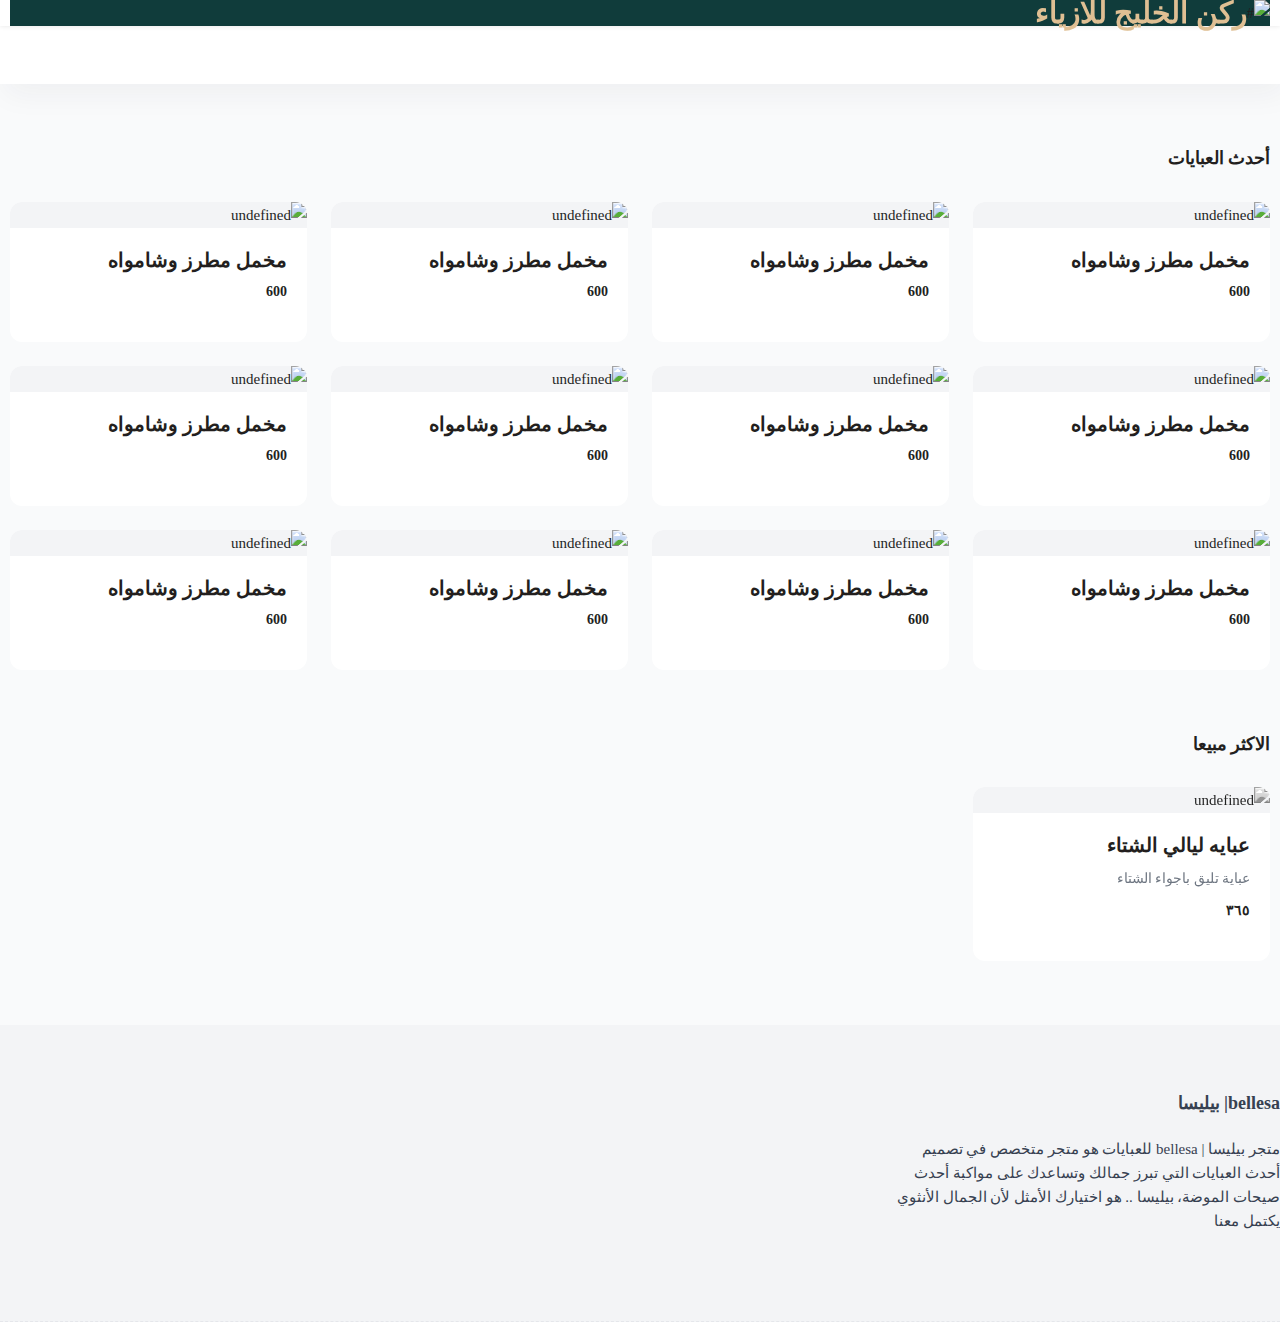
==== index.html @ 8e9e6263 "Add files via upload" ====
<!DOCTYPE html>
<html lang="ar" dir="rtl" class="hydrated"><!-- بسم الله الرحمن الرحيم --><head>
  <meta http-equiv="Content-Type" content="text/html; charset=UTF-8">
  <meta http-equiv="X-UA-Compatible" content="IE=edge">
  <meta name="viewport" content="width=device-width, initial-scale=1.0">
  <title>بيليسا bellesa  - افضل متجر عبايات نسائية خليجية تسوق الان</title>

<style>
  .loader-init {
      position: fixed;
      top: 0;
      left: 0;
      width: 100vw;
      height: 100vh;
      display: flex;
      align-items: center;
      justify-content: center;
      background: white;
      transition: opacity 0.75s, visibility 0.75s;
      z-index: 9999;
  }

  .loader-init--hidden {
      opacity: 0;
      visibility: hidden;
  }

  .loader-init::after {
      content: "";
      width: 36px;
      height: 36px;
      border: 3px solid #eee;
      border-top-color: #5bd5c4;
      border-radius: 50%;
      animation: loading 0.75s ease infinite;
  }

  @keyframes loading {
      from {
        transform: rotate(0turn);
      }
      to {
        transform: rotate(1turn);
      }
  }
</style>



<!-- fav icon -->
<link rel="icon" type="image/png" href="#">
<link rel="apple-touch-icon-precomposed" href="#">
<link rel="stylesheet" href="./app.css">
     
    
<body id="app" class="overflow-x-hidden index salla-1298199463 color-mode-light rtl font-dinnextltarabic-regular footer-is-light">
<header >
    <div id="mainnav" class="main-nav-container shadow-default bg-white fixed-pinned animated fixed-header" style="height: 64px;">
      <div class="inner bg-inherit">
          <div class="container">
              <div class="flex items-stretch justify-between relative" style="background-color: #103c3b;">
                  <div class="flex items-center">
                      
                      <a class="navbar-brand">
                          <img fetchpriority="high" width="100%" height="100%" loading="eager" src="../logo 1.png" alt="#">                                         
                          <p style="color: #dfbf93; font-size: 30px; font-weight: bold; font-family: 'Amiri', 'IranNastaliq', serif;">ركن الخليج للازياء</p>
                      </a>
                  
                  </div>
               </div>
           </div>
       </div>
    </div>
</header>

<section class="s-block container">
          <div class="s-block__title">
        <div class="right-side">
          <h2>أحدث العبايات</h2>
                  </div>
                    
              </div>
    
    <div class="s-products-list-wrapper s-products-list-vertical-cards">
      <custom-salla-product-card class="s-product-card-entry s-product-card-vertical s-product-card-fit-height">
        <div class="s-product-card-image">
            <img class="s-product-card-image-cover lazy loaded" src="../img1.jpg" alt="undefined" loading="lazy" data-ll-status="loaded">
          
        </div>
        <div class="s-product-card-content">
        
          <div class="s-product-card-content-main ">
            <h3 class="s-product-card-content-title">مخمل مطرز وشامواه</h3>
          </div>
          <div class="s-product-card-content-sub ">
            <h4 class="s-product-card-price">600 <i class="sicon-sar"></i></h4>
          </div>

        </div>
      </custom-salla-product-card>
      <custom-salla-product-card class="s-product-card-entry s-product-card-vertical s-product-card-fit-height">
        <div class="s-product-card-image">
            <img class="s-product-card-image-cover lazy loaded" src="../img2.jpg" alt="undefined" loading="lazy" data-ll-status="loaded">
          
        </div>
        <div class="s-product-card-content">
        
          <div class="s-product-card-content-main ">
            <h3 class="s-product-card-content-title">مخمل مطرز وشامواه</h3>
          </div>
          <div class="s-product-card-content-sub ">
            <h4 class="s-product-card-price">600 <i class="sicon-sar"></i></h4>
          </div>

        </div>
      </custom-salla-product-card>
      <custom-salla-product-card class="s-product-card-entry s-product-card-vertical s-product-card-fit-height">
        <div class="s-product-card-image">
            <img class="s-product-card-image-cover lazy loaded" src="../img3.jpg" alt="undefined" loading="lazy" data-ll-status="loaded">
          
        </div>
        <div class="s-product-card-content">
        
          <div class="s-product-card-content-main ">
            <h3 class="s-product-card-content-title">مخمل مطرز وشامواه</h3>
          </div>
          <div class="s-product-card-content-sub ">
            <h4 class="s-product-card-price">600 <i class="sicon-sar"></i></h4>
          </div>

        </div>
      </custom-salla-product-card>
      <custom-salla-product-card class="s-product-card-entry s-product-card-vertical s-product-card-fit-height">
        <div class="s-product-card-image">
            <img class="s-product-card-image-cover lazy loaded" src="../img4.jpg" alt="undefined" loading="lazy" data-ll-status="loaded">
          
        </div>
        <div class="s-product-card-content">
        
          <div class="s-product-card-content-main ">
            <h3 class="s-product-card-content-title">مخمل مطرز وشامواه</h3>
          </div>
          <div class="s-product-card-content-sub ">
            <h4 class="s-product-card-price">600 <i class="sicon-sar"></i></h4>
          </div>

        </div>
      </custom-salla-product-card>
      <custom-salla-product-card class="s-product-card-entry s-product-card-vertical s-product-card-fit-height">
        <div class="s-product-card-image">
            <img class="s-product-card-image-cover lazy loaded" src="../img5.jpg" alt="undefined" loading="lazy" data-ll-status="loaded">
          
        </div>
        <div class="s-product-card-content">
        
          <div class="s-product-card-content-main ">
            <h3 class="s-product-card-content-title">مخمل مطرز وشامواه</h3>
          </div>
          <div class="s-product-card-content-sub ">
            <h4 class="s-product-card-price">600 <i class="sicon-sar"></i></h4>
          </div>

        </div>
      </custom-salla-product-card>
      <custom-salla-product-card class="s-product-card-entry s-product-card-vertical s-product-card-fit-height">
        <div class="s-product-card-image">
            <img class="s-product-card-image-cover lazy loaded" src="../img6.jpg" alt="undefined" loading="lazy" data-ll-status="loaded">
          
        </div>
        <div class="s-product-card-content">
        
          <div class="s-product-card-content-main ">
            <h3 class="s-product-card-content-title">مخمل مطرز وشامواه</h3>
          </div>
          <div class="s-product-card-content-sub ">
            <h4 class="s-product-card-price">600 <i class="sicon-sar"></i></h4>
          </div>

        </div>
      </custom-salla-product-card>
      <custom-salla-product-card class="s-product-card-entry s-product-card-vertical s-product-card-fit-height">
        <div class="s-product-card-image">
            <img class="s-product-card-image-cover lazy loaded" src="../img7.jpg" alt="undefined" loading="lazy" data-ll-status="loaded">
          
        </div>
        <div class="s-product-card-content">
        
          <div class="s-product-card-content-main ">
            <h3 class="s-product-card-content-title">مخمل مطرز وشامواه</h3>
          </div>
          <div class="s-product-card-content-sub ">
            <h4 class="s-product-card-price">600 <i class="sicon-sar"></i></h4>
          </div>

        </div>
      </custom-salla-product-card>
      <custom-salla-product-card class="s-product-card-entry s-product-card-vertical s-product-card-fit-height">
        <div class="s-product-card-image">
            <img class="s-product-card-image-cover lazy loaded" src="../img8.jpg" alt="undefined" loading="lazy" data-ll-status="loaded">
          
        </div>
        <div class="s-product-card-content">
        
          <div class="s-product-card-content-main ">
            <h3 class="s-product-card-content-title">مخمل مطرز وشامواه</h3>
          </div>
          <div class="s-product-card-content-sub ">
            <h4 class="s-product-card-price">600 <i class="sicon-sar"></i></h4>
          </div>

        </div>
      </custom-salla-product-card>
      <custom-salla-product-card class="s-product-card-entry s-product-card-vertical s-product-card-fit-height">
        <div class="s-product-card-image">
            <img class="s-product-card-image-cover lazy loaded" src="../img9.jpg" alt="undefined" loading="lazy" data-ll-status="loaded">
          
        </div>
        <div class="s-product-card-content">
        
          <div class="s-product-card-content-main ">
            <h3 class="s-product-card-content-title">مخمل مطرز وشامواه</h3>
          </div>
          <div class="s-product-card-content-sub ">
            <h4 class="s-product-card-price">600 <i class="sicon-sar"></i></h4>
          </div>

        </div>
      </custom-salla-product-card>
      <custom-salla-product-card class="s-product-card-entry s-product-card-vertical s-product-card-fit-height">
        <div class="s-product-card-image">
            <img class="s-product-card-image-cover lazy loaded" src="../img10.jpg" alt="undefined" loading="lazy" data-ll-status="loaded">
          
        </div>
        <div class="s-product-card-content">
        
          <div class="s-product-card-content-main ">
            <h3 class="s-product-card-content-title">مخمل مطرز وشامواه</h3>
          </div>
          <div class="s-product-card-content-sub ">
            <h4 class="s-product-card-price">600 <i class="sicon-sar"></i></h4>
          </div>

        </div>
      </custom-salla-product-card>
      <custom-salla-product-card class="s-product-card-entry s-product-card-vertical s-product-card-fit-height">
        <div class="s-product-card-image">
            <img class="s-product-card-image-cover lazy loaded" src="../img11.jpg" alt="undefined" loading="lazy" data-ll-status="loaded">
          
        </div>
        <div class="s-product-card-content">
        
          <div class="s-product-card-content-main ">
            <h3 class="s-product-card-content-title">مخمل مطرز وشامواه</h3>
          </div>
          <div class="s-product-card-content-sub ">
            <h4 class="s-product-card-price">600 <i class="sicon-sar"></i></h4>
          </div>

        </div>
      </custom-salla-product-card>
      <custom-salla-product-card class="s-product-card-entry s-product-card-vertical s-product-card-fit-height">
        <div class="s-product-card-image">
            <img class="s-product-card-image-cover lazy loaded" src="../img12.jpg" alt="undefined" loading="lazy" data-ll-status="loaded">
          
        </div>
        <div class="s-product-card-content">
        
          <div class="s-product-card-content-main ">
            <h3 class="s-product-card-content-title">مخمل مطرز وشامواه</h3>
          </div>
          <div class="s-product-card-content-sub ">
            <h4 class="s-product-card-price">600 <i class="sicon-sar"></i></h4>
          </div>

        </div>
      </custom-salla-product-card>
    </div>
</section>



<section class="s-block container">
      <div class="s-block__title">
        <div class="right-side">
          <h2>الاكثر مبيعا</h2>
        </div>
      </div>
    
    <salla-products-list source="selected" limit="4"  class="vertical-products s-products-list hydrated">
    <div class="s-products-list-wrapper s-products-list-vertical-cards">
      <custom-salla-product-card class="s-product-card-entry s-product-card-vertical s-product-card-fit-height s-product-card-out-of-stock" id="669067913">
        <div class="s-product-card-image">
            <img class="s-product-card-image-cover lazy loaded" src="./بيليسا bellesa - افضل متجر عبايات نسائية خليجية تسوق الان_files/oGghFCgRGvEaTD0oVEf441snAj5ScDLToPHOY8wo.jpg" alt="undefined" data-src="https://cdn.salla.sa/aOzGQ/oGghFCgRGvEaTD0oVEf441snAj5ScDLToPHOY8wo.jpg" loading="lazy" data-ll-status="loaded">        
        </div>
        <div class="s-product-card-content">
          <div class="s-product-card-content-main ">
            <h3 class="s-product-card-content-title">عبايه ليالي الشتاء</h3>
            <p class="s-product-card-content-subtitle opacity-80">عباية تليق باجواء الشتاء</p>
          </div>
          <div class="s-product-card-content-sub ">
            <h4 class="s-product-card-price">٣٦٥ <i class="sicon-sar"></i></h4>
          </div>
        </div>
      </custom-salla-product-card>
      
</section>


 
<footer class="store-footer">
	<div aria-label="footer" class="store-footer__inner">
				<a href="#" class="flex items-center m-0">
					<h3>bellesa| بيليسا</h3>
				</a>
				<p class="max-w-sm leading-6 mb-6">
						متجر بيليسا | bellesa للعبايات هو متجر متخصص في تصميم أحدث العبايات التي تبرز جمالك وتساعدك على مواكبة أحدث صيحات الموضة، بيليسا .. هو اختيارك الأمثل لأن الجمال الأنثوي يكتمل معنا
				</p>
							
	
</footer>
</body>
</html>
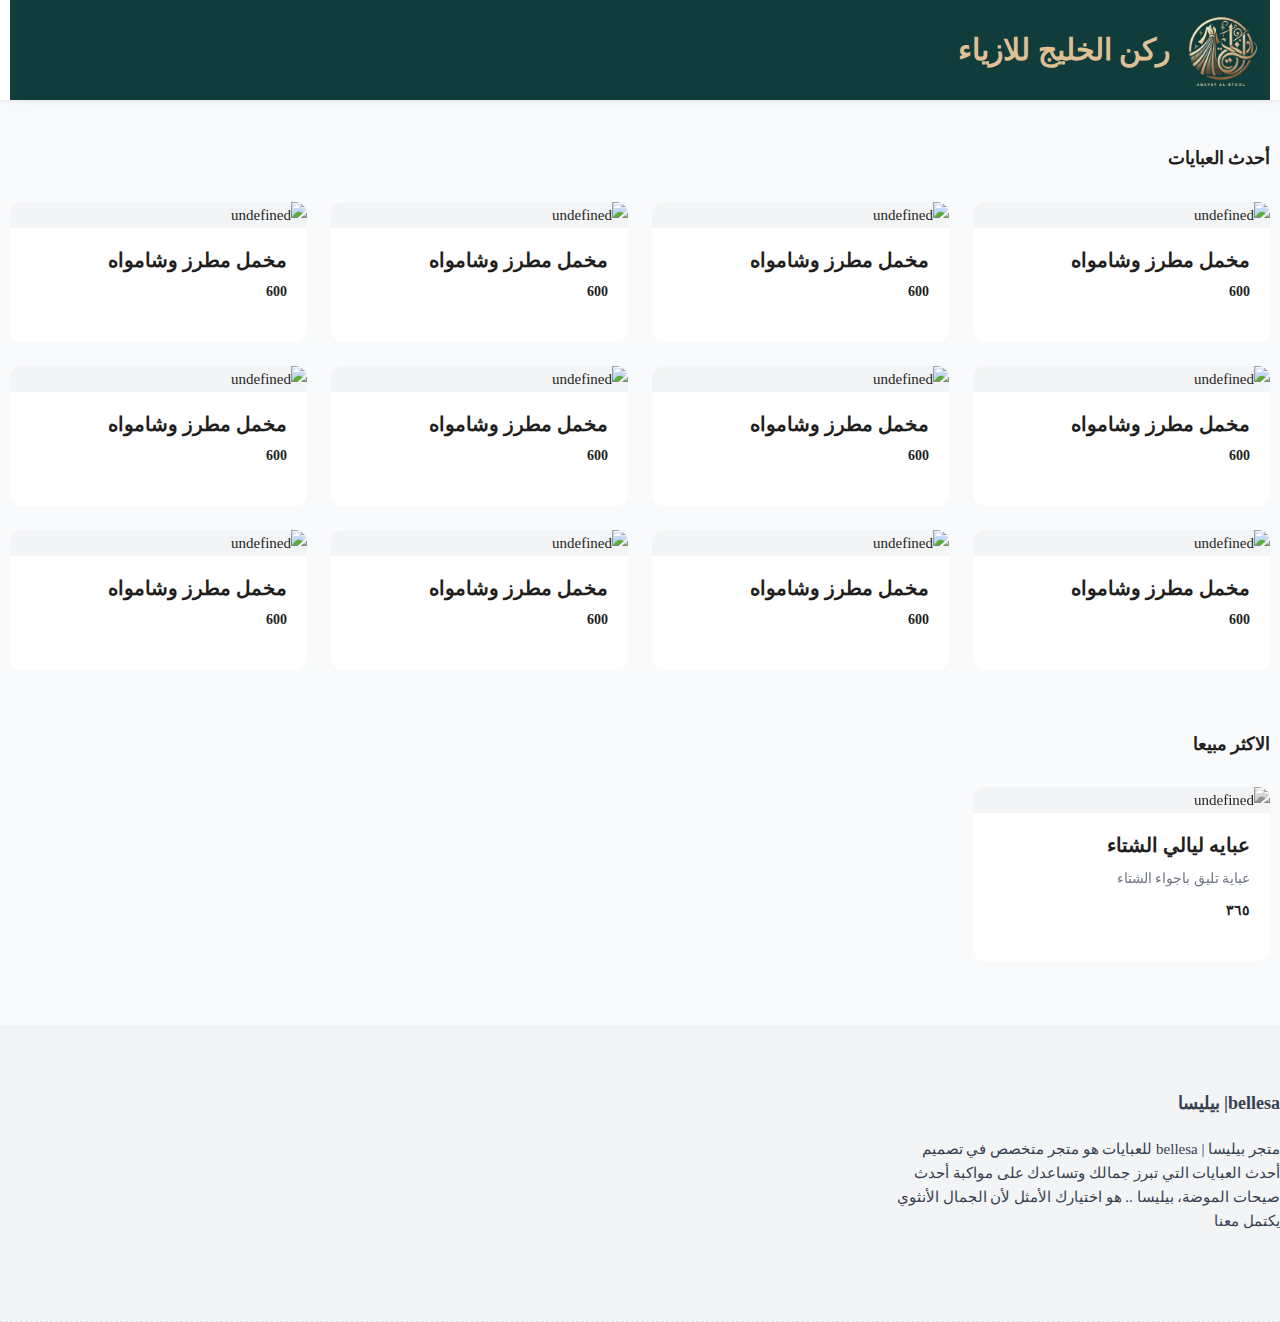
==== commit 084ec9f9: "index.html" ====
--- a/index.html
+++ b/index.html
@@ -62,7 +62,7 @@
                   <div class="flex items-center">
                       
                       <a class="navbar-brand">
-                          <img fetchpriority="high" width="100%" height="100%" loading="eager" src="../logo 1.png" alt="#">                                         
+                          <img fetchpriority="high" width="100%" height="100%" loading="eager" src="logo 1.png" alt="#">                                         
                           <p style="color: #dfbf93; font-size: 30px; font-weight: bold; font-family: 'Amiri', 'IranNastaliq', serif;">ركن الخليج للازياء</p>
                       </a>
                   
@@ -319,4 +319,4 @@
 	
 </footer>
 </body>
-</html>+</html>
